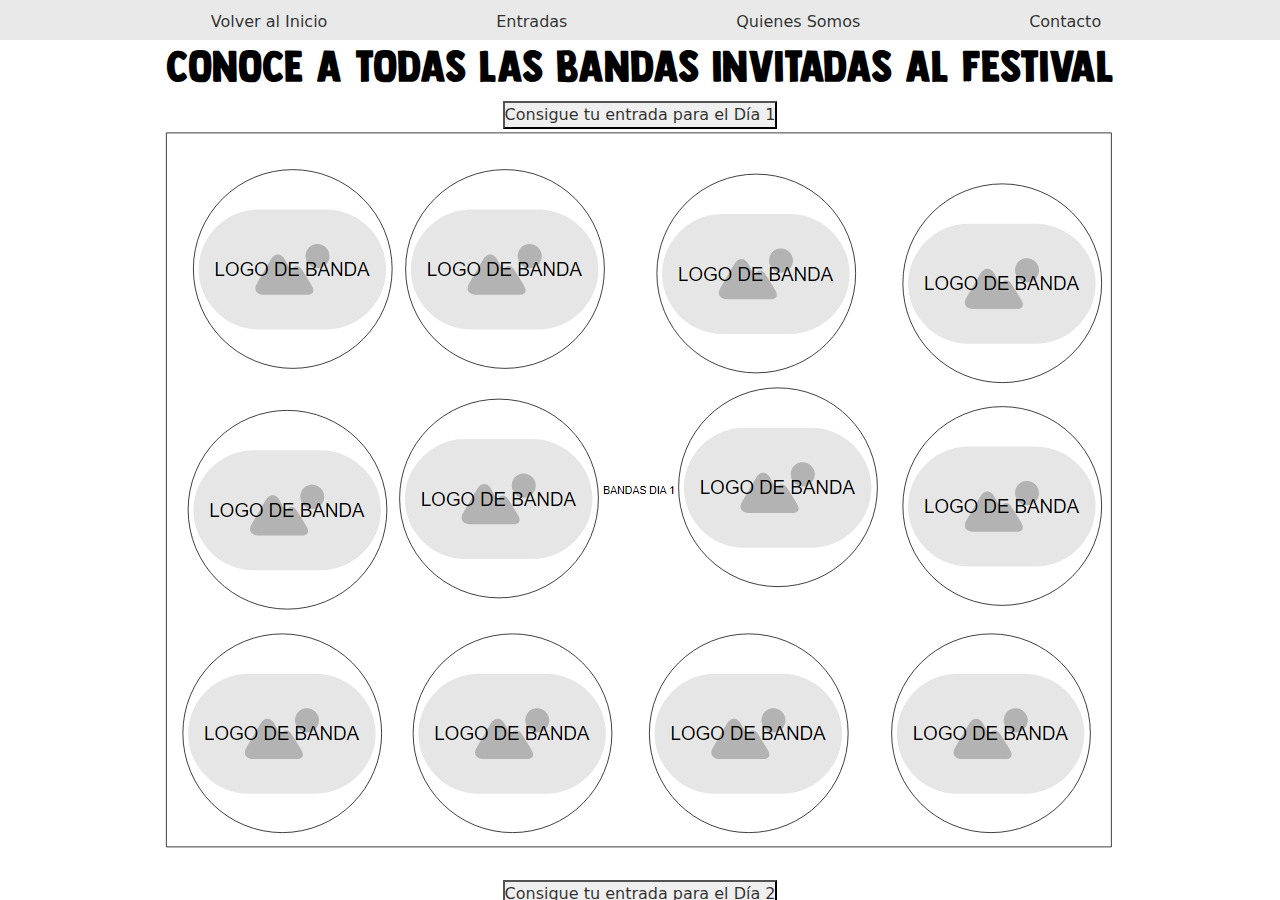
==== bandas_invitadas.html @ 7373e052 "Fase inicial del repositorio" ====
<!DOCTYPE html>
<html lang="en">
<head>
    <meta charset="UTF-8">
    <meta name="viewport" content="width=device-width, initial-scale=1.0">
    <title>Bandas Invitadas</title>

    <link href="https://unpkg.com/boxicons@2.1.4/css/boxicons.min.css" rel="stylesheet">
    <link rel="stylesheet" href="./css/bootstrap.css">
    <link rel="stylesheet" href="./css/style.css">
</head>
<body>
    <!-- BARRA DE NAVEGACION -->
    <nav class="nvbarra">
        <input type="checkbox" id="checkbox-menu">
        <label class="menu" for="checkbox-menu"><i class="bx bx-menu"></i></label>
        <ul>
            <li class="nav-item">
                <a href="./index.html">Volver al Inicio</a>
            </li>
            <li class="nav-item">
                <a href="./entradas.html">Entradas</a>
            </li>
            <li class="nav-item">
                <a href="./nosotros.html">Quienes Somos</a>
            </li>
            <li class="nav-item">
                 <a href="./contacto.html">Contacto</a>
            </li>
        </ul>
    </nav>
    
    <!-- SECCION BANDAS -->
    <main class="container-fluid">
        <div class="row">
            <div class="col" id="titulo-bandas"><h1>CONOCE A TODAS LAS BANDAS INVITADAS AL FESTIVAL</h1></div>
        </div>
        
        <section class="row">
            <div class="col">
                <button class="mx-auto d-block">
                    <a href="./entradas.html">Consigue tu entrada para el Día 1</a>
                </button>
                <img src="./media/Bandas Dia1.png" alt="Imagen Bandas Día 1" class="mx-auto d-block img-fluid">
            </div>
        </section>
            <section class="row">
            <div class="dia2 col">
                <button class="mx-auto d-block">
                    <a href="./entradas.html">Consigue tu entrada para el Día 2</a>
                </button>
                <img src="./media/Bandas Dia2.png" alt="Imagen Bandas Día 2" class="mx-auto d-block img-fluid">
            </div>
        </section>

        <!-- FOOTER -->
        <footer class="pie row">
            <div class="logo col col-md-3 col-lg-2 col-sm-4">
                <img src="./media/Lolla Logo2.png" alt="LOGO" width="90%">
                <p>© 2023 Nombre Festival Musical.  All rights reserved.</p>
            </div>
            <div class="col col-lg-3 col-md-3 col-sm">
                <h4>SOBRE EL FESTIVAL</h4>
                <ul>
                    <li>
                        <a href="./entradas.html">Entradas</a>
                    </li>
                    <li>
                        <a href="./bandas-invitadas.html">Bandas Invitadas</a>
                    </li>
                </ul>
            </div>
            <div class="col">
                <h4>AYUDA</h4>
                <ul>
                    <li>
                        <a href="./quienes-somos.html">Quienes Somos</a>
                    </li>
                    <li>
                        <a href="./contacto.html">Contacto</a>
                    </li>
                </ul>
            </div>
    </footer>
    </main>
</body>
</html>
---- css/style.css ----
*{
    margin: 0;
    padding: 0;
    box-sizing: border-box;
    overflow: auto;
    
}

body{
    width: 100%;
    max-height: 100vh;
    display: flex;
    flex-direction: column;
    justify-content: center;
    align-items: center;
    background-image: url(../media/fondo\ blanco.jpg);
}

@font-face {
    font-family: 'DK Longreach';
    src: url(../fonts/DK\ Longreach.otf);
}

/* SEPARACIÓN GRIDS */
.cabecera, .bandas, .sponsors, .mapas, .pie, .nosotros{
    border: 1px solid grey;
    margin-bottom: 10px;
}

/* Inicio Barra Navegación */
.nvbarra{ 
    position: sticky;
    padding: 10px;
    width: 100%;
    background-color: rgba(151, 151, 151, 0.212);
}

.nvbarra ul{
    display: flex;
    justify-content: space-evenly;
}

a{
    text-decoration: none;
    color: rgba(22, 22, 22, 0.89);
}

/* checkbox-menu */
#checkbox-menu, label.menu{
    display: none;
}

label.menu{
    font-size: 20.8px;
    color: rgb(0, 0, 0);
    cursor: pointer;
}
/* Fin Barra de Navegación */

/* FUENTES Y COLORES DE TEXTO */
h1{
    font-size: 5.6em;
    color: black;
    font-family: 'DK Longreach';
    justify-content: left;
}
#titulo-bandas{
    font-size: 0.5em;
    text-align: center;
}
.cabecera p, .bandas p, .mapas p, .sponsors p{
    font-weight: bolder;
    color: black;
}

/* PAGINA INDEX */

/* HEADER */
.cabecera{
    background-image: url(../media/concert2.jpg);
    background-position: center;
    background-repeat: no-repeat;
    background-size: cover;
    height: 450px;
    padding: 40px;
}

/* BANDAS */
.bandas p{
    display: flex;
    justify-content: center;
}
.bandas img{
    display: flex;
    width: 100%;
    aspect-ratio: 4/2;
    object-fit: contain;
    margin: auto;
}

/* SPONSORS */

.sponsors img{
    display: flex;
    width: 60%;
    aspect-ratio: 3/2;
    object-fit: contain;
    justify-content: center;
    margin: auto;
}

/* MAPAS */

.mapas .row .col p, .sponsors p{
    display: flex;
    justify-content: center;
}

/* FOOTER */
footer{
    background-color: aliceblue;
}
.pie img{
    width: 30%;
}



/* FORM CONTACTO */

.form-container{
    width: 100%;
    padding: 20px 30px;
    display: flex;
    flex-direction: column;
    align-items: center;
}

.form-contacto{
    width: 500px;
    max-width: 550px;
    border-radius: 8px;
    border: 1.2px solid #333;
    box-shadow: 5px 5px 10px rgba(117, 116, 116, 0.545);
}
.form-box{
    padding: 15px;
    display: flex;
    align-items: center;
    justify-content: space-between;
    background-color: #f7f4f4;
}
.form-box input, .form-box textarea{
    width: 70%;
    height: 25px;
    padding: 3px 5px;
    font-size: 16px;
    border-radius: 6px;
    border: 1px solid #ccc;
    outline: none;
}
.form-box textarea{
    height: 150px;
    min-height: 150px;
    max-height: 300px;
    resize: vertical;
}
.boton-enviar, .boton-cancelar{
    width: 12rem;
    border: 1px solid #333;
    border-radius: 8px;
    background-color: rgb(53, 202, 53);
}
.boton-cancelar{
    background-color: rgb(218, 120, 81);
}

/* PSEUDOCLASES FORM */

.form-box input:not(:focus), .form-box textarea:not(:focus){
    background-color: #e9e8e8;
}

.form-box button:hover{
    background-color: #d8d8d8;
}

.row .dia2{
    margin-top: 30px;
}

/* MEDIA QUERY */
@media screen and (max-width: 576px){
    /* INICIO MENU HAMBURGUESA */
    .nvbarra ul{
        display: none;
        flex-direction: column;
        align-content: space-between;
        position: absolute;
        background-color: rgba(122, 122, 122, 0.993);
    }
    .nvbarra ul .nav-item{
        border: 0.03rem solid black;
        background-color: rgba(240, 240, 240, 0.726);
    }
    label.menu{
        display: block;
        margin-left: 10px;
    }
    #checkbox-menu:checked ~ ul{
        display: block;
    }
    /* FIN MENU HAMBURGUESA */

    h1{
        font-size: 3.2em;
        color: black;
        font-family: 'DK Longreach';
        justify-content: left;
    }
    .cabecera p, .bandas p, .mapas p, .sponsors p{
        font-weight: bolder;
        color: black;
    }


     /* COLUMNAS EN MOBILE */
   .bandas, .bandas2, .mapas{
        display: flex;
        flex-wrap: wrap;
        flex-direction: column;
        justify-content: center;
    }  

    /* SPONSORS */
    .bandas img{
        width: 60%;
    }
}
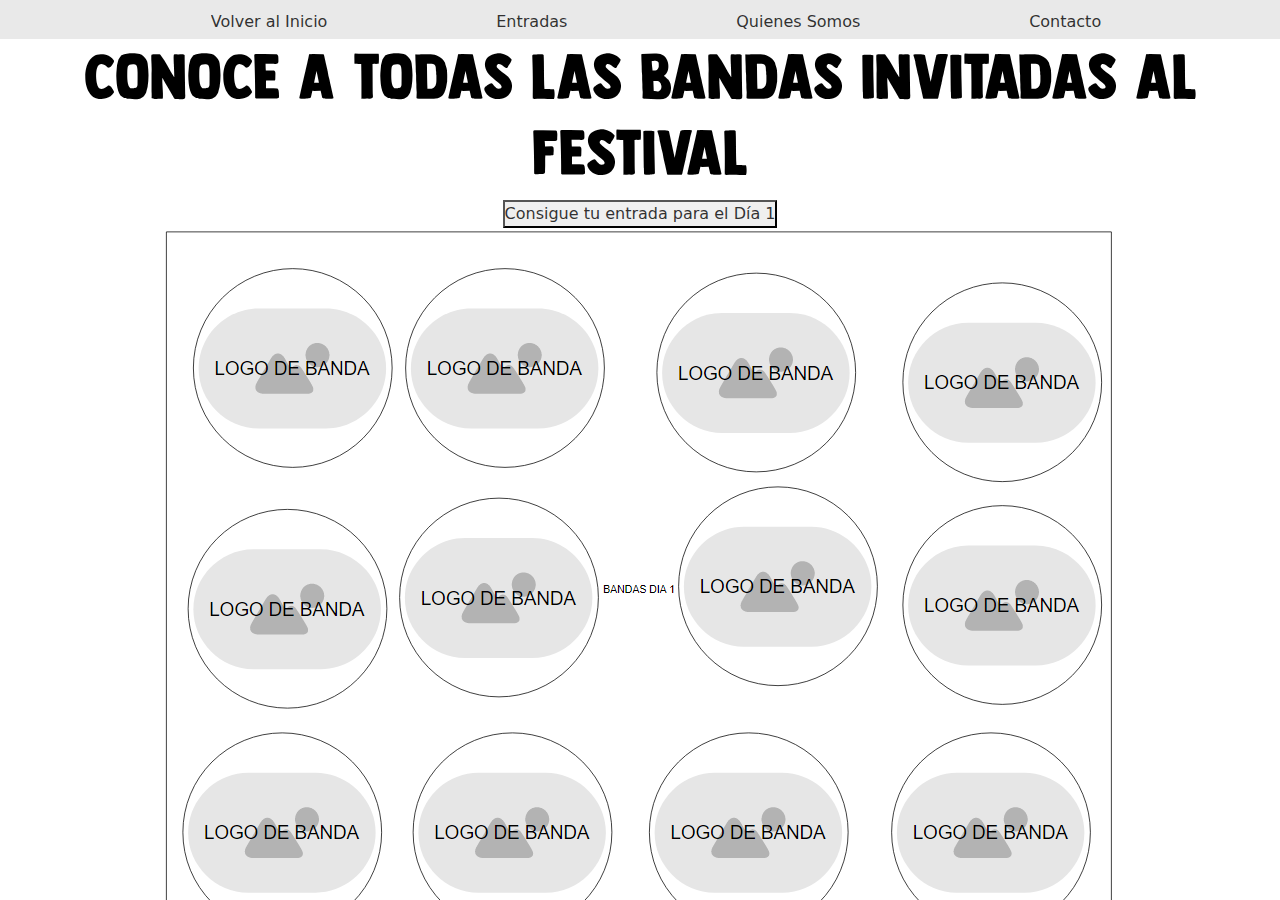
==== commit 4e8d6322: "Se arreglan los links del footer" ====
--- a/bandas_invitadas.html
+++ b/bandas_invitadas.html
@@ -66,7 +66,7 @@
                         <a href="./entradas.html">Entradas</a>
                     </li>
                     <li>
-                        <a href="./bandas-invitadas.html">Bandas Invitadas</a>
+                        <a href="./bandas_invitadas.html">Bandas Invitadas</a>
                     </li>
                 </ul>
             </div>
@@ -74,7 +74,7 @@
                 <h4>AYUDA</h4>
                 <ul>
                     <li>
-                        <a href="./quienes-somos.html">Quienes Somos</a>
+                        <a href="./nosotros.html">Quienes Somos</a>
                     </li>
                     <li>
                         <a href="./contacto.html">Contacto</a>
--- a/css/style.css
+++ b/css/style.css
@@ -22,7 +22,7 @@
 }
 
 /* SEPARACIÓN GRIDS */
-.cabecera, .bandas, .sponsors, .mapas, .pie, .nosotros{
+.cabecera, .bandas, .sponsors, .mapas, .pie, .nosotros, .entradas1{
     border: 1px solid grey;
     margin-bottom: 10px;
 }
@@ -59,10 +59,10 @@
 
 /* FUENTES Y COLORES DE TEXTO */
 h1{
-    font-size: 5.6em;
+    font-size: 5vw;
     color: black;
     font-family: 'DK Longreach';
-    justify-content: left;
+    justify-content: center;
 }
 #titulo-bandas{
     font-size: 0.5em;
@@ -80,9 +80,12 @@
     background-image: url(../media/concert2.jpg);
     background-position: center;
     background-repeat: no-repeat;
-    background-size: cover;
-    height: 450px;
+    height: 300px;
     padding: 40px;
+}
+
+.cabecera h1{
+    font-size: 4.3em;
 }
 
 /* BANDAS */
@@ -129,7 +132,6 @@
 /* FORM CONTACTO */
 
 .form-container{
-    width: 100%;
     padding: 20px 30px;
     display: flex;
     flex-direction: column;
@@ -137,8 +139,8 @@
 }
 
 .form-contacto{
-    width: 500px;
-    max-width: 550px;
+    width: 50vw;
+    /* max-width: 550px; */
     border-radius: 8px;
     border: 1.2px solid #333;
     box-shadow: 5px 5px 10px rgba(117, 116, 116, 0.545);
@@ -189,6 +191,16 @@
     margin-top: 30px;
 }
 
+/* PAGINA ENTRADAS */
+.entradas h1{
+    font-size: 50px;
+}
+
+.entradas2{
+    align-items: center;
+    padding: 1em;
+}
+
 /* MEDIA QUERY */
 @media screen and (max-width: 576px){
     /* INICIO MENU HAMBURGUESA */
@@ -196,7 +208,7 @@
         display: none;
         flex-direction: column;
         align-content: space-between;
-        position: absolute;
+        position: fixed;
         background-color: rgba(122, 122, 122, 0.993);
     }
     .nvbarra ul .nav-item{
@@ -211,13 +223,7 @@
         display: block;
     }
     /* FIN MENU HAMBURGUESA */
-
-    h1{
-        font-size: 3.2em;
-        color: black;
-        font-family: 'DK Longreach';
-        justify-content: left;
-    }
+ 
     .cabecera p, .bandas p, .mapas p, .sponsors p{
         font-weight: bolder;
         color: black;
@@ -225,7 +231,7 @@
 
 
      /* COLUMNAS EN MOBILE */
-   .bandas, .bandas2, .mapas{
+   .bandas, .bandas2, .mapas, .entradas{
         display: flex;
         flex-wrap: wrap;
         flex-direction: column;
@@ -236,4 +242,9 @@
     .bandas img{
         width: 60%;
     }
+
+    /* ENTRADAS */
+    .entradas{
+        text-align: center;
+    }
 }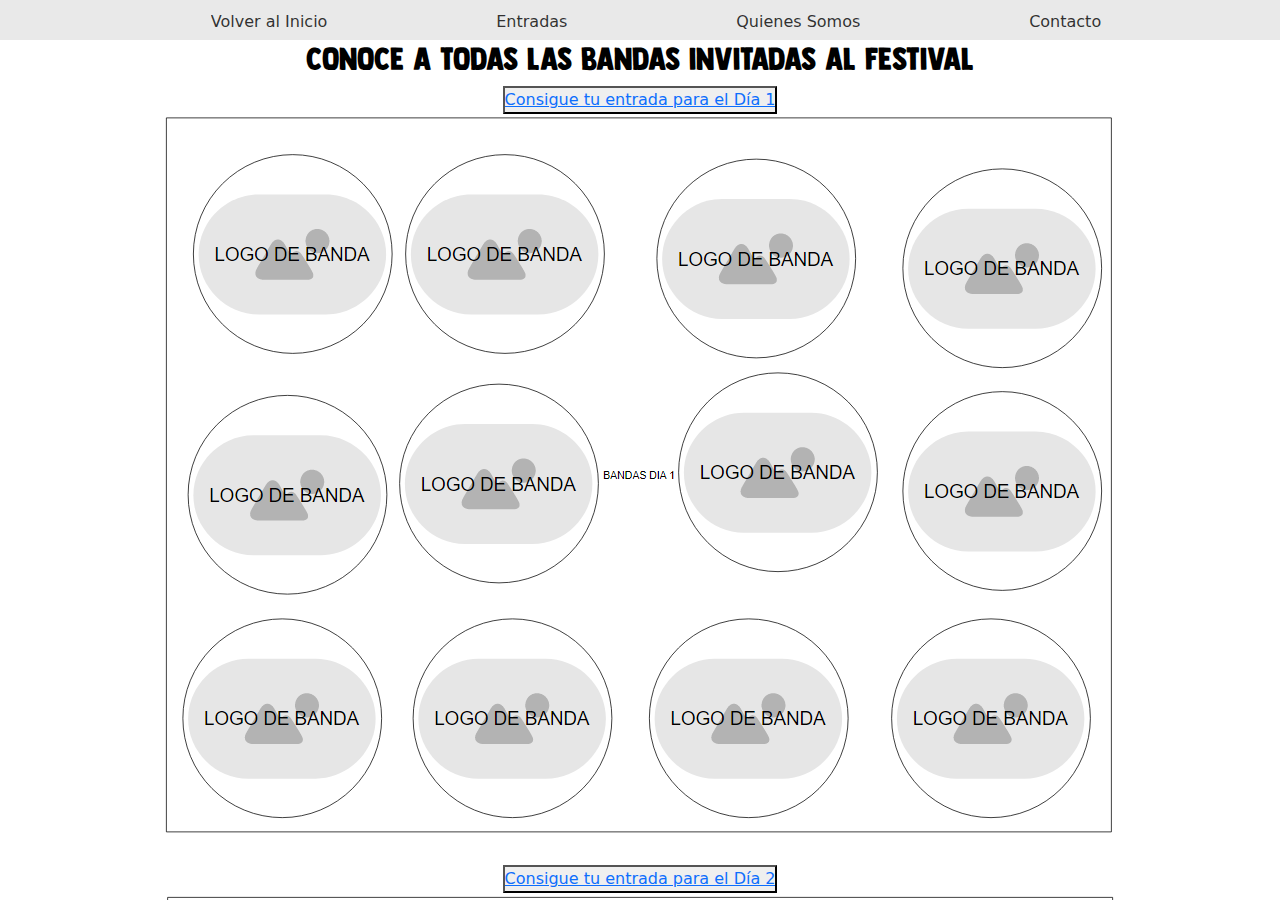
==== commit ee626a4f: "Se añaden variables de tamaño para los width, max-height y h1. ///  Se añaden etiquetas <meta> con d" ====
--- a/bandas_invitadas.html
+++ b/bandas_invitadas.html
@@ -3,6 +3,8 @@
 <head>
     <meta charset="UTF-8">
     <meta name="viewport" content="width=device-width, initial-scale=1.0">
+    <meta name="description" content="Descubre que bandas estarán en el Festival este año.">
+    
     <title>Bandas Invitadas</title>
 
     <link href="https://unpkg.com/boxicons@2.1.4/css/boxicons.min.css" rel="stylesheet">
--- a/css/style.css
+++ b/css/style.css
@@ -1,250 +1,242 @@
-*{
-    margin: 0;
-    padding: 0;
-    box-sizing: border-box;
-    overflow: auto;
-    
-}
-
-body{
-    width: 100%;
-    max-height: 100vh;
-    display: flex;
+@charset "UTF-8";
+* {
+  margin: 0;
+  padding: 0;
+  box-sizing: border-box;
+  overflow: auto;
+}
+
+@font-face {
+  font-family: "DK Longreach";
+  src: url(../fonts/DK\ Longreach.otf);
+}
+/* FUENTES Y COLORES DE TEXTO */
+h1 {
+  font-size: 4em;
+  color: black;
+  font-family: "DK Longreach";
+  justify-content: center;
+}
+
+#titulo-bandas {
+  font-size: 0.5em;
+  text-align: center;
+}
+
+.cabecera p, .bandas p, .mapas p, .sponsors p {
+  font-weight: bolder;
+  color: black;
+}
+
+body {
+  width: 100%;
+  max-height: 100vh;
+  display: flex;
+  flex-direction: column;
+  justify-content: center;
+  align-items: center;
+  background-image: url(../media/fondo\ blanco.jpg);
+}
+
+/* SEPARACIÓN GRIDS */
+.cabecera, .bandas, .sponsors, .mapas, .pie, .nosotros, .entradas1 {
+  border: 1px solid grey;
+  margin-bottom: 10px;
+}
+
+/* Inicio Barra Navegación */
+.nvbarra {
+  position: sticky;
+  padding: 10px;
+  width: 100%;
+  background-color: rgba(151, 151, 151, 0.212);
+}
+
+.nvbarra ul {
+  display: flex;
+  justify-content: space-evenly;
+}
+.nvbarra a {
+  text-decoration: none;
+  color: rgba(22, 22, 22, 0.89);
+}
+
+/* checkbox-menu */
+#checkbox-menu, label.menu {
+  display: none;
+}
+
+label.menu {
+  font-size: 20.8px;
+  color: rgb(0, 0, 0);
+  cursor: pointer;
+}
+
+/* Fin Barra de Navegación */
+/* PAGINA INDEX */
+/* HEADER */
+.cabecera {
+  background-image: url(../media/concert2.jpg);
+  background-position: center;
+  background-repeat: no-repeat;
+  height: 300px;
+  padding: 40px;
+}
+
+/* BANDAS */
+.bandas p {
+  display: flex;
+  justify-content: center;
+}
+.bandas img {
+  display: flex;
+  width: 100%;
+  aspect-ratio: 4/2;
+  object-fit: contain;
+  margin: auto;
+}
+
+/* SPONSORS */
+.sponsors img {
+  display: flex;
+  width: 60%;
+  aspect-ratio: 3/2;
+  object-fit: contain;
+  justify-content: center;
+  margin: auto;
+}
+.sponsors p {
+  display: flex;
+  justify-content: center;
+}
+
+/* MAPAS */
+.mapas div p {
+  display: flex;
+  justify-content: center;
+}
+
+/* FOOTER */
+footer {
+  background-color: aliceblue;
+}
+
+.pie img {
+  width: 30%;
+}
+
+/* Pagina Contacto */
+/* FORM CONTACTO */
+.form-container {
+  padding: 20px 30px;
+  display: flex;
+  flex-direction: column;
+  align-items: center;
+}
+
+.form-contacto {
+  width: 50vw;
+  border-radius: 8px;
+  border: 1.2px solid #333;
+  box-shadow: 5px 5px 10px rgba(117, 116, 116, 0.545);
+}
+
+.form-box {
+  padding: 15px;
+  display: flex;
+  text-align: center;
+  justify-content: space-between;
+  background-color: #f7f4f4;
+}
+
+.form-box input, .form-box textarea {
+  width: 70%;
+  height: 25px;
+  padding: 3px 5px;
+  font-size: 16px;
+  border-radius: 6px;
+  border: 1px solid #ccc;
+  outline: none;
+}
+
+.form-box textarea {
+  height: 150px;
+  min-height: 150px;
+  max-height: 300px;
+  resize: vertical;
+}
+
+.boton-enviar, .boton-cancelar {
+  width: 12rem;
+  border: 1px solid #333;
+  border-radius: 8px;
+  background-color: rgb(53, 202, 53);
+}
+
+.boton-cancelar {
+  background-color: rgb(218, 120, 81);
+}
+
+/* PSEUDOCLASES FORM */
+.form-box input:not(:focus), .form-box textarea:not(:focus) {
+  background-color: #e9e8e8;
+}
+
+.form-box button:hover {
+  background-color: #d8d8d8;
+}
+
+.row .dia2 {
+  margin-top: 30px;
+}
+
+/* PAGINA ENTRADAS */
+.entradas h1 {
+  font-size: 4em;
+}
+
+.entradas2 {
+  align-items: center;
+  padding: 1em;
+}
+
+/* MEDIA QUERY */
+@media screen and (max-width: 576px) {
+  /* INICIO MENU HAMBURGUESA */
+  .nvbarra ul {
+    display: none;
     flex-direction: column;
-    justify-content: center;
-    align-items: center;
-    background-image: url(../media/fondo\ blanco.jpg);
-}
-
-@font-face {
-    font-family: 'DK Longreach';
-    src: url(../fonts/DK\ Longreach.otf);
-}
-
-/* SEPARACIÓN GRIDS */
-.cabecera, .bandas, .sponsors, .mapas, .pie, .nosotros, .entradas1{
-    border: 1px solid grey;
-    margin-bottom: 10px;
-}
-
-/* Inicio Barra Navegación */
-.nvbarra{ 
-    position: sticky;
-    padding: 10px;
-    width: 100%;
-    background-color: rgba(151, 151, 151, 0.212);
-}
-
-.nvbarra ul{
-    display: flex;
-    justify-content: space-evenly;
-}
-
-a{
-    text-decoration: none;
-    color: rgba(22, 22, 22, 0.89);
-}
-
-/* checkbox-menu */
-#checkbox-menu, label.menu{
-    display: none;
-}
-
-label.menu{
-    font-size: 20.8px;
-    color: rgb(0, 0, 0);
-    cursor: pointer;
-}
-/* Fin Barra de Navegación */
-
-/* FUENTES Y COLORES DE TEXTO */
-h1{
-    font-size: 5vw;
-    color: black;
-    font-family: 'DK Longreach';
-    justify-content: center;
-}
-#titulo-bandas{
-    font-size: 0.5em;
-    text-align: center;
-}
-.cabecera p, .bandas p, .mapas p, .sponsors p{
+    align-content: space-between;
+    position: fixed;
+    background-color: rgba(122, 122, 122, 0.993);
+  }
+  .nvbarra ul .nav-item {
+    border: 0.03rem solid black;
+    background-color: rgba(240, 240, 240, 0.726);
+  }
+  label.menu {
+    display: block;
+    margin-left: 10px;
+  }
+  #checkbox-menu:checked ~ ul {
+    display: block;
+  }
+  /* FIN MENU HAMBURGUESA */
+  .cabecera p, .bandas p, .mapas p, .sponsors p {
     font-weight: bolder;
     color: black;
-}
-
-/* PAGINA INDEX */
-
-/* HEADER */
-.cabecera{
-    background-image: url(../media/concert2.jpg);
-    background-position: center;
-    background-repeat: no-repeat;
-    height: 300px;
-    padding: 40px;
-}
-
-.cabecera h1{
-    font-size: 4.3em;
-}
-
-/* BANDAS */
-.bandas p{
+  }
+  /* COLUMNAS EN MOBILE */
+  .bandas, .bandas2, .mapas, .entradas {
     display: flex;
-    justify-content: center;
-}
-.bandas img{
-    display: flex;
-    width: 100%;
-    aspect-ratio: 4/2;
-    object-fit: contain;
-    margin: auto;
-}
-
-/* SPONSORS */
-
-.sponsors img{
-    display: flex;
+    flex-wrap: wrap;
+    flex-direction: column;
+    text-align: center;
+  }
+  /* SPONSORS */
+  .bandas img {
     width: 60%;
-    aspect-ratio: 3/2;
-    object-fit: contain;
-    justify-content: center;
-    margin: auto;
-}
-
-/* MAPAS */
-
-.mapas .row .col p, .sponsors p{
-    display: flex;
-    justify-content: center;
-}
-
-/* FOOTER */
-footer{
-    background-color: aliceblue;
-}
-.pie img{
-    width: 30%;
-}
-
-
-
-/* FORM CONTACTO */
-
-.form-container{
-    padding: 20px 30px;
-    display: flex;
-    flex-direction: column;
-    align-items: center;
-}
-
-.form-contacto{
-    width: 50vw;
-    /* max-width: 550px; */
-    border-radius: 8px;
-    border: 1.2px solid #333;
-    box-shadow: 5px 5px 10px rgba(117, 116, 116, 0.545);
-}
-.form-box{
-    padding: 15px;
-    display: flex;
-    align-items: center;
-    justify-content: space-between;
-    background-color: #f7f4f4;
-}
-.form-box input, .form-box textarea{
-    width: 70%;
-    height: 25px;
-    padding: 3px 5px;
-    font-size: 16px;
-    border-radius: 6px;
-    border: 1px solid #ccc;
-    outline: none;
-}
-.form-box textarea{
-    height: 150px;
-    min-height: 150px;
-    max-height: 300px;
-    resize: vertical;
-}
-.boton-enviar, .boton-cancelar{
-    width: 12rem;
-    border: 1px solid #333;
-    border-radius: 8px;
-    background-color: rgb(53, 202, 53);
-}
-.boton-cancelar{
-    background-color: rgb(218, 120, 81);
-}
-
-/* PSEUDOCLASES FORM */
-
-.form-box input:not(:focus), .form-box textarea:not(:focus){
-    background-color: #e9e8e8;
-}
-
-.form-box button:hover{
-    background-color: #d8d8d8;
-}
-
-.row .dia2{
-    margin-top: 30px;
-}
-
-/* PAGINA ENTRADAS */
-.entradas h1{
-    font-size: 50px;
-}
-
-.entradas2{
-    align-items: center;
-    padding: 1em;
-}
-
-/* MEDIA QUERY */
-@media screen and (max-width: 576px){
-    /* INICIO MENU HAMBURGUESA */
-    .nvbarra ul{
-        display: none;
-        flex-direction: column;
-        align-content: space-between;
-        position: fixed;
-        background-color: rgba(122, 122, 122, 0.993);
-    }
-    .nvbarra ul .nav-item{
-        border: 0.03rem solid black;
-        background-color: rgba(240, 240, 240, 0.726);
-    }
-    label.menu{
-        display: block;
-        margin-left: 10px;
-    }
-    #checkbox-menu:checked ~ ul{
-        display: block;
-    }
-    /* FIN MENU HAMBURGUESA */
- 
-    .cabecera p, .bandas p, .mapas p, .sponsors p{
-        font-weight: bolder;
-        color: black;
-    }
-
-
-     /* COLUMNAS EN MOBILE */
-   .bandas, .bandas2, .mapas, .entradas{
-        display: flex;
-        flex-wrap: wrap;
-        flex-direction: column;
-        justify-content: center;
-    }  
-
-    /* SPONSORS */
-    .bandas img{
-        width: 60%;
-    }
-
-    /* ENTRADAS */
-    .entradas{
-        text-align: center;
-    }
-}+  }
+}
+
+/*# sourceMappingURL=style.css.map */
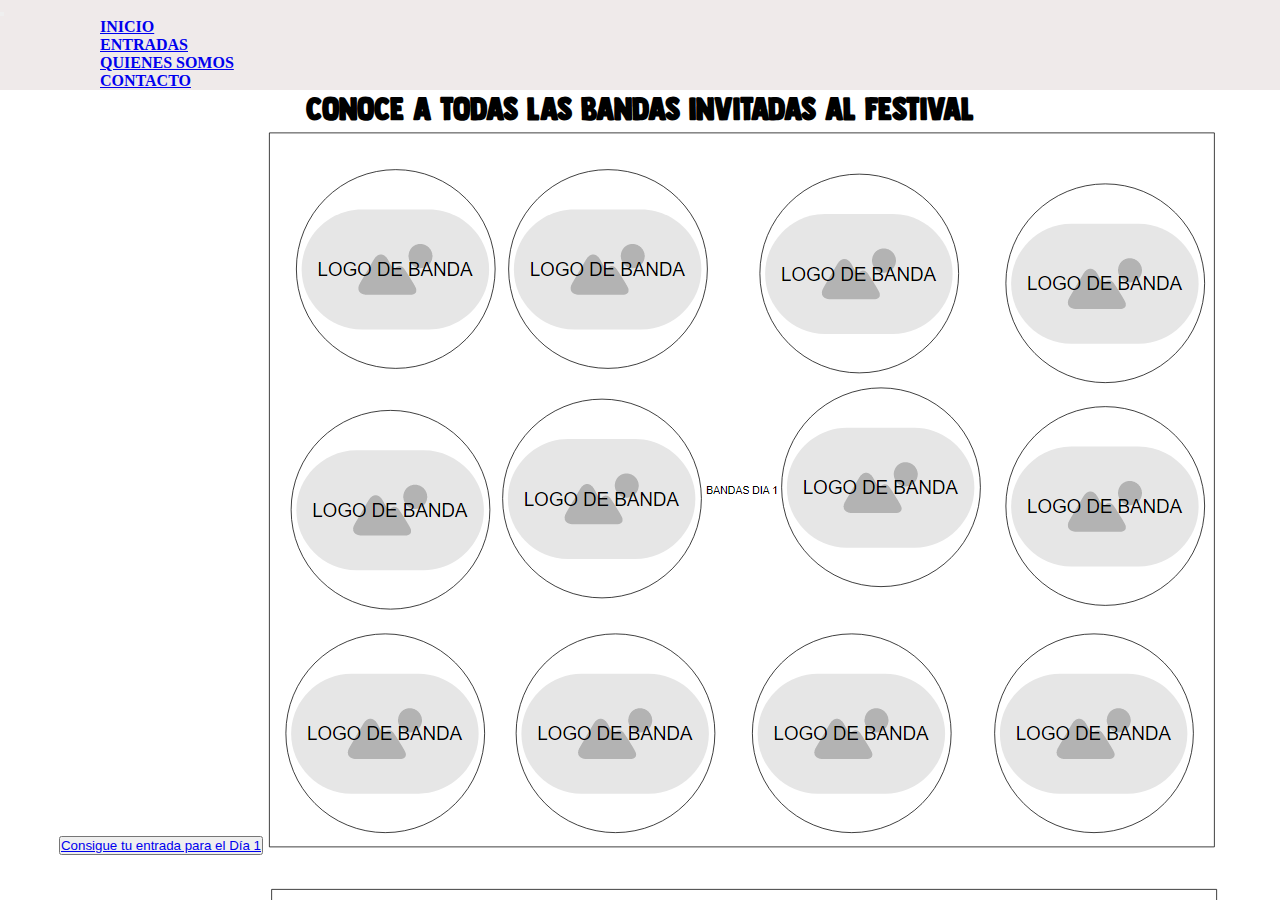
==== commit a017d6e3: "Se cambió el Navbar de todas las paginas, modificando un template de Bootstrap. Para así tener un me" ====
--- a/bandas_invitadas.html
+++ b/bandas_invitadas.html
@@ -8,29 +8,34 @@
     <title>Bandas Invitadas</title>
 
     <link href="https://unpkg.com/boxicons@2.1.4/css/boxicons.min.css" rel="stylesheet">
-    <link rel="stylesheet" href="./css/bootstrap.css">
+    <link href="https://cdn.jsdelivr.net/npm/bootstrap@5.3.1/dist/css/bootstrap.min.css" rel="stylesheet" integrity="sha384-4bw+/aepP/YC94hEpVNVgiZdgIC5+VKNBQNGCHeKRQN+PtmoHDEXuppvnDJzQIu9" crossorigin="anonymous">
     <link rel="stylesheet" href="./css/style.css">
 </head>
 <body>
     <!-- BARRA DE NAVEGACION -->
-    <nav class="nvbarra">
-        <input type="checkbox" id="checkbox-menu">
-        <label class="menu" for="checkbox-menu"><i class="bx bx-menu"></i></label>
-        <ul>
-            <li class="nav-item">
-                <a href="./index.html">Volver al Inicio</a>
-            </li>
-            <li class="nav-item">
-                <a href="./entradas.html">Entradas</a>
-            </li>
-            <li class="nav-item">
-                <a href="./nosotros.html">Quienes Somos</a>
-            </li>
-            <li class="nav-item">
-                 <a href="./contacto.html">Contacto</a>
-            </li>
-        </ul>
-    </nav>
+    <nav class="navbar navbar-expand-lg bg-body-tertiary">
+        <div class="container-fluid">
+          <button class="navbar-toggler" type="button" data-bs-toggle="collapse" data-bs-target="#navbarNav" aria-controls="navbarNav" aria-expanded="false" aria-label="Toggle navigation">
+            <span class="navbar-toggler-icon"></span>
+          </button>
+          <div class="collapse navbar-collapse" id="navbarNav">
+            <ul class="navbar-nav mx-auto">
+              <li class="nav-item">
+                <a class="nav-link" href="./index.html">INICIO</a>
+              </li>
+              <li class="nav-item">
+                <a class="nav-link" href="./entradas.html">ENTRADAS</a>
+              </li>
+              <li class="nav-item">
+                <a class="nav-link" href="./nosotros.html">QUIENES SOMOS</a>
+              </li>
+              <li class="nav-item">
+                <a class="nav-link" href="./contacto.html">CONTACTO</a>
+              </li>
+            </ul>
+          </div>
+        </div>
+      </nav>
     
     <!-- SECCION BANDAS -->
     <main class="container-fluid">
@@ -85,5 +90,8 @@
             </div>
     </footer>
     </main>
+
+    <script src="https://cdn.jsdelivr.net/npm/@popperjs/core@2.11.8/dist/umd/popper.min.js" integrity="sha384-I7E8VVD/ismYTF4hNIPjVp/Zjvgyol6VFvRkX/vR+Vc4jQkC+hVqc2pM8ODewa9r" crossorigin="anonymous"></script>
+    <script src="https://cdn.jsdelivr.net/npm/bootstrap@5.3.1/dist/js/bootstrap.min.js" integrity="sha384-Rx+T1VzGupg4BHQYs2gCW9It+akI2MM/mndMCy36UVfodzcJcF0GGLxZIzObiEfa" crossorigin="anonymous"></script>
 </body>
 </html>--- a/css/style.css
+++ b/css/style.css
@@ -15,7 +15,6 @@
   font-size: 4em;
   color: black;
   font-family: "DK Longreach";
-  justify-content: center;
 }
 
 #titulo-bandas {
@@ -23,9 +22,28 @@
   text-align: center;
 }
 
-.cabecera p, .bandas p, .mapas p, .sponsors p {
+.cabecera h1 {
+  font-size: 4em;
+  color: white;
+  font-family: "DK Longreach";
+}
+.cabecera p {
   font-weight: bolder;
-  color: black;
+  color: white;
+}
+
+h2, h3 {
+  font-size: 5vw;
+  display: flex;
+  justify-content: center;
+  font-weight: bolder;
+  overflow: hidden;
+  color: black;
+  font-family: "DK Longreach";
+}
+
+h3 {
+  font-size: 3em;
 }
 
 body {
@@ -40,102 +58,97 @@
 
 /* SEPARACIÓN GRIDS */
 .cabecera, .bandas, .sponsors, .mapas, .pie, .nosotros, .entradas1 {
-  border: 1px solid grey;
-  margin-bottom: 10px;
+  margin-bottom: 30px;
 }
 
 /* Inicio Barra Navegación */
-.nvbarra {
+.navbar {
   position: sticky;
-  padding: 10px;
   width: 100%;
-  background-color: rgba(151, 151, 151, 0.212);
-}
-
-.nvbarra ul {
-  display: flex;
-  justify-content: space-evenly;
-}
-.nvbarra a {
-  text-decoration: none;
-  color: rgba(22, 22, 22, 0.89);
-}
-
-/* checkbox-menu */
-#checkbox-menu, label.menu {
-  display: none;
-}
-
-label.menu {
-  font-size: 20.8px;
-  color: rgb(0, 0, 0);
-  cursor: pointer;
+  background-color: rgba(180, 157, 157, 0.212);
+  overflow: visible;
+}
+
+.nav-item {
+  margin-left: 100px;
+}
+
+.nav-link {
+  font-weight: bold;
 }
 
 /* Fin Barra de Navegación */
 /* PAGINA INDEX */
 /* HEADER */
 .cabecera {
-  background-image: url(../media/concert2.jpg);
-  background-position: center;
-  background-repeat: no-repeat;
-  height: 300px;
+  align-items: center;
+  text-align: center;
+  background-position: bottom;
+  height: 350px;
   padding: 40px;
-}
-
-/* BANDAS */
-.bandas p {
-  display: flex;
-  justify-content: center;
-}
-.bandas img {
-  display: flex;
+  background-image: url(../media/PUBLICO1.jpg);
+}
+
+.carousel-inner img {
   width: 100%;
   aspect-ratio: 4/2;
+}
+.carousel-inner h3 {
+  font-size: 4vw;
+  font-weight: bolder;
+  overflow: hidden;
+  color: white;
+}
+
+/* SPONSORS */
+.sponsors {
+  border: 1px solid grey;
+}
+.sponsors img {
+  display: flex;
+  width: 60%;
+  aspect-ratio: 2/2;
   object-fit: contain;
+  justify-content: center;
   margin: auto;
-}
-
-/* SPONSORS */
-.sponsors img {
-  display: flex;
-  width: 60%;
-  aspect-ratio: 3/2;
-  object-fit: contain;
-  justify-content: center;
-  margin: auto;
-}
-.sponsors p {
-  display: flex;
-  justify-content: center;
+  text-align: center;
 }
 
 /* MAPAS */
-.mapas div p {
+.mapas {
+  text-align: center;
+}
+.mapas div h3 {
+  color: black;
   display: flex;
   justify-content: center;
 }
 
 /* FOOTER */
-footer {
-  background-color: aliceblue;
-}
-
+.pie {
+  border: 1px black solid;
+}
+.pie h4 {
+  overflow: hidden;
+}
 .pie img {
   width: 30%;
+}
+.pie a {
+  text-decoration: none;
+  color: black;
 }
 
 /* Pagina Contacto */
 /* FORM CONTACTO */
 .form-container {
-  padding: 20px 30px;
   display: flex;
   flex-direction: column;
   align-items: center;
 }
 
 .form-contacto {
-  width: 50vw;
+  width: 20em;
   border-radius: 8px;
   border: 1.2px solid #333;
   box-shadow: 5px 5px 10px rgba(117, 116, 116, 0.545);
@@ -170,11 +183,6 @@
   width: 12rem;
   border: 1px solid #333;
   border-radius: 8px;
-  background-color: rgb(53, 202, 53);
-}
-
-.boton-cancelar {
-  background-color: rgb(218, 120, 81);
 }
 
 /* PSEUDOCLASES FORM */
@@ -200,34 +208,26 @@
   padding: 1em;
 }
 
+.detalle_entrada {
+  border: 1px solid grey;
+}
+
+.btn-naranja {
+  background-color: #f88111;
+}
+
+.btn-verde {
+  background-color: #11c34c;
+}
+
+.btn-dorado {
+  background-color: #d3c082;
+}
+
 /* MEDIA QUERY */
 @media screen and (max-width: 576px) {
-  /* INICIO MENU HAMBURGUESA */
-  .nvbarra ul {
-    display: none;
-    flex-direction: column;
-    align-content: space-between;
-    position: fixed;
-    background-color: rgba(122, 122, 122, 0.993);
-  }
-  .nvbarra ul .nav-item {
-    border: 0.03rem solid black;
-    background-color: rgba(240, 240, 240, 0.726);
-  }
-  label.menu {
-    display: block;
-    margin-left: 10px;
-  }
-  #checkbox-menu:checked ~ ul {
-    display: block;
-  }
-  /* FIN MENU HAMBURGUESA */
-  .cabecera p, .bandas p, .mapas p, .sponsors p {
-    font-weight: bolder;
-    color: black;
-  }
   /* COLUMNAS EN MOBILE */
-  .bandas, .bandas2, .mapas, .entradas {
+  .cabecera, .bandas, .bandas2, .mapas, .entradas {
     display: flex;
     flex-wrap: wrap;
     flex-direction: column;
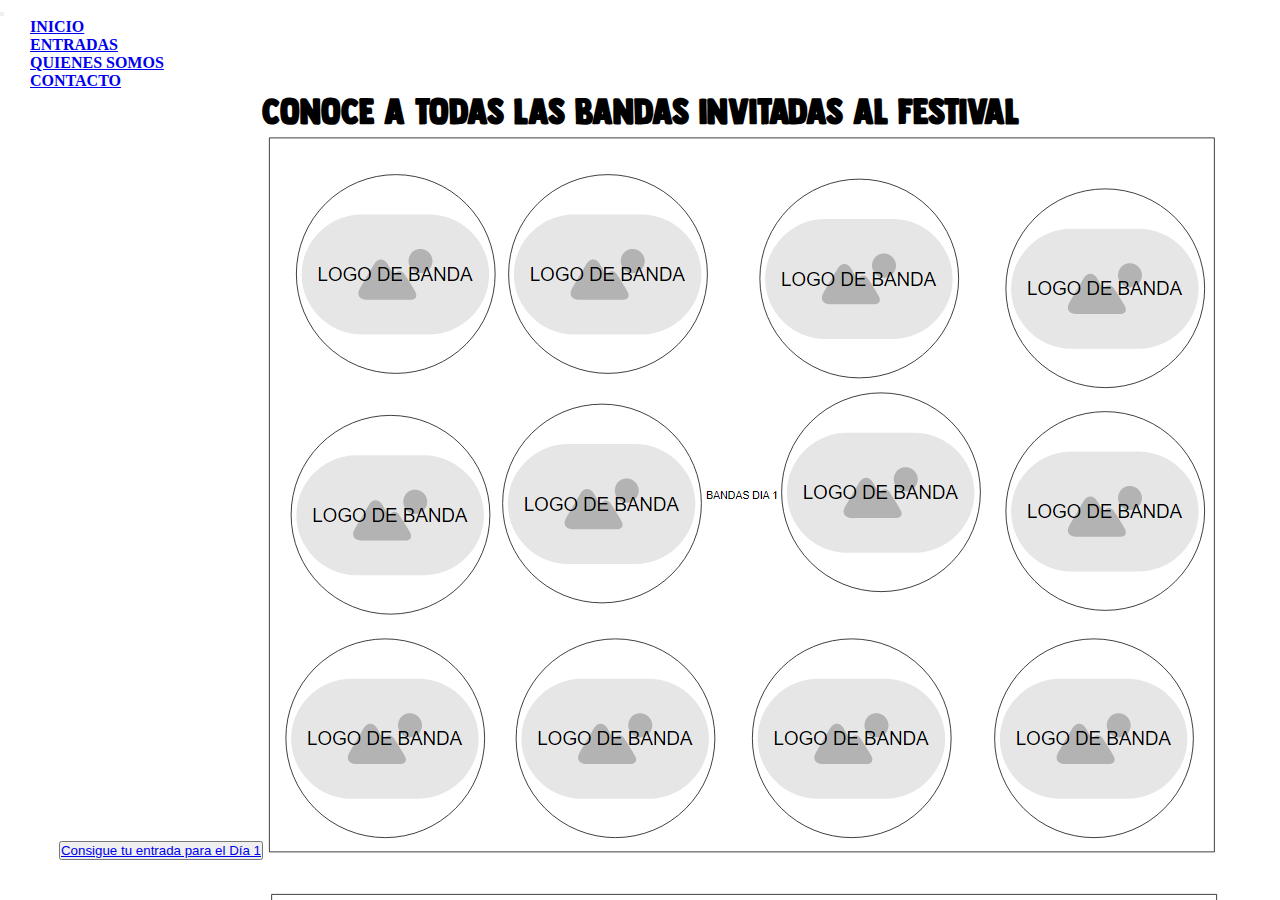
==== commit 69e7fa48: "Se modifica el formulario de la página Contacto" ====
--- a/bandas_invitadas.html
+++ b/bandas_invitadas.html
@@ -14,7 +14,7 @@
 <body>
     <!-- BARRA DE NAVEGACION -->
     <nav class="navbar navbar-expand-lg bg-body-tertiary">
-        <div class="container-fluid">
+        <div class="container-fluid shadow p-3 mb-5 bg-body-tertiary rounded">
           <button class="navbar-toggler" type="button" data-bs-toggle="collapse" data-bs-target="#navbarNav" aria-controls="navbarNav" aria-expanded="false" aria-label="Toggle navigation">
             <span class="navbar-toggler-icon"></span>
           </button>
@@ -64,27 +64,27 @@
         <footer class="pie row">
             <div class="logo col col-md-3 col-lg-2 col-sm-4">
                 <img src="./media/Lolla Logo2.png" alt="LOGO" width="90%">
-                <p>© 2023 Nombre Festival Musical.  All rights reserved.</p>
+                <p>© 2023 Rock' Apallooza.  All rights reserved.</p>
             </div>
             <div class="col col-lg-3 col-md-3 col-sm">
-                <h4>SOBRE EL FESTIVAL</h4>
+                <h4><b>SOBRE EL FESTIVAL</b></h4>
                 <ul>
                     <li>
-                        <a href="./entradas.html">Entradas</a>
+                        <a href="./entradas.html">ENTRADAS</a>
                     </li>
                     <li>
-                        <a href="./bandas_invitadas.html">Bandas Invitadas</a>
+                        <a href="./bandas_invitadas.html">BANDAS INVITADAS</a>
                     </li>
                 </ul>
             </div>
             <div class="col">
-                <h4>AYUDA</h4>
+                <h4><b>AYUDA</b></h4>
                 <ul>
                     <li>
-                        <a href="./nosotros.html">Quienes Somos</a>
+                        <a href="./nosotros.html">QUIENES SOMOS</a>
                     </li>
                     <li>
-                        <a href="./contacto.html">Contacto</a>
+                        <a href="./contacto.html">CONTACTO</a>
                     </li>
                 </ul>
             </div>
--- a/css/style.css
+++ b/css/style.css
@@ -12,7 +12,7 @@
 }
 /* FUENTES Y COLORES DE TEXTO */
 h1 {
-  font-size: 4em;
+  font-size: 4.5em;
   color: black;
   font-family: "DK Longreach";
 }
@@ -23,7 +23,7 @@
 }
 
 .cabecera h1 {
-  font-size: 4em;
+  font-size: 4.5em;
   color: white;
   font-family: "DK Longreach";
 }
@@ -33,7 +33,7 @@
 }
 
 h2, h3 {
-  font-size: 5vw;
+  font-size: 4.5vw;
   display: flex;
   justify-content: center;
   font-weight: bolder;
@@ -63,14 +63,15 @@
 
 /* Inicio Barra Navegación */
 .navbar {
-  position: sticky;
+  background-image: url(../media/fondo\ blanco.jpg);
+  position: static;
   width: 100%;
-  background-color: rgba(180, 157, 157, 0.212);
   overflow: visible;
 }
 
-.nav-item {
-  margin-left: 100px;
+.navbar-nav li {
+  padding-left: 30px;
+  padding-right: 30px;
 }
 
 .nav-link {
@@ -127,6 +128,7 @@
 /* FOOTER */
 .pie {
   border: 1px black solid;
+  height: 15vh;
 }
 .pie h4 {
   overflow: hidden;
@@ -141,48 +143,14 @@
 
 /* Pagina Contacto */
 /* FORM CONTACTO */
-.form-container {
-  display: flex;
-  flex-direction: column;
-  align-items: center;
-}
-
-.form-contacto {
-  width: 20em;
+div.formu {
   border-radius: 8px;
   border: 1.2px solid #333;
   box-shadow: 5px 5px 10px rgba(117, 116, 116, 0.545);
 }
 
-.form-box {
-  padding: 15px;
-  display: flex;
-  text-align: center;
-  justify-content: space-between;
-  background-color: #f7f4f4;
-}
-
-.form-box input, .form-box textarea {
-  width: 70%;
-  height: 25px;
-  padding: 3px 5px;
-  font-size: 16px;
-  border-radius: 6px;
-  border: 1px solid #ccc;
-  outline: none;
-}
-
-.form-box textarea {
-  height: 150px;
-  min-height: 150px;
-  max-height: 300px;
-  resize: vertical;
-}
-
-.boton-enviar, .boton-cancelar {
-  width: 12rem;
-  border: 1px solid #333;
-  border-radius: 8px;
+input.btn-success {
+  width: 95%;
 }
 
 /* PSEUDOCLASES FORM */
@@ -190,17 +158,21 @@
   background-color: #e9e8e8;
 }
 
-.form-box button:hover {
-  background-color: #d8d8d8;
-}
-
 .row .dia2 {
   margin-top: 30px;
 }
 
 /* PAGINA ENTRADAS */
+.entradas {
+  border: 1px solid black;
+}
 .entradas h1 {
-  font-size: 4em;
+  font-size: 4.5em;
+}
+
+.entradasbody {
+  border: 1px solid black;
+  padding: 50px;
 }
 
 .entradas2 {
@@ -210,6 +182,8 @@
 
 .detalle_entrada {
   border: 1px solid grey;
+  border-radius: 5px;
+  margin-bottom: 5px;
 }
 
 .btn-naranja {
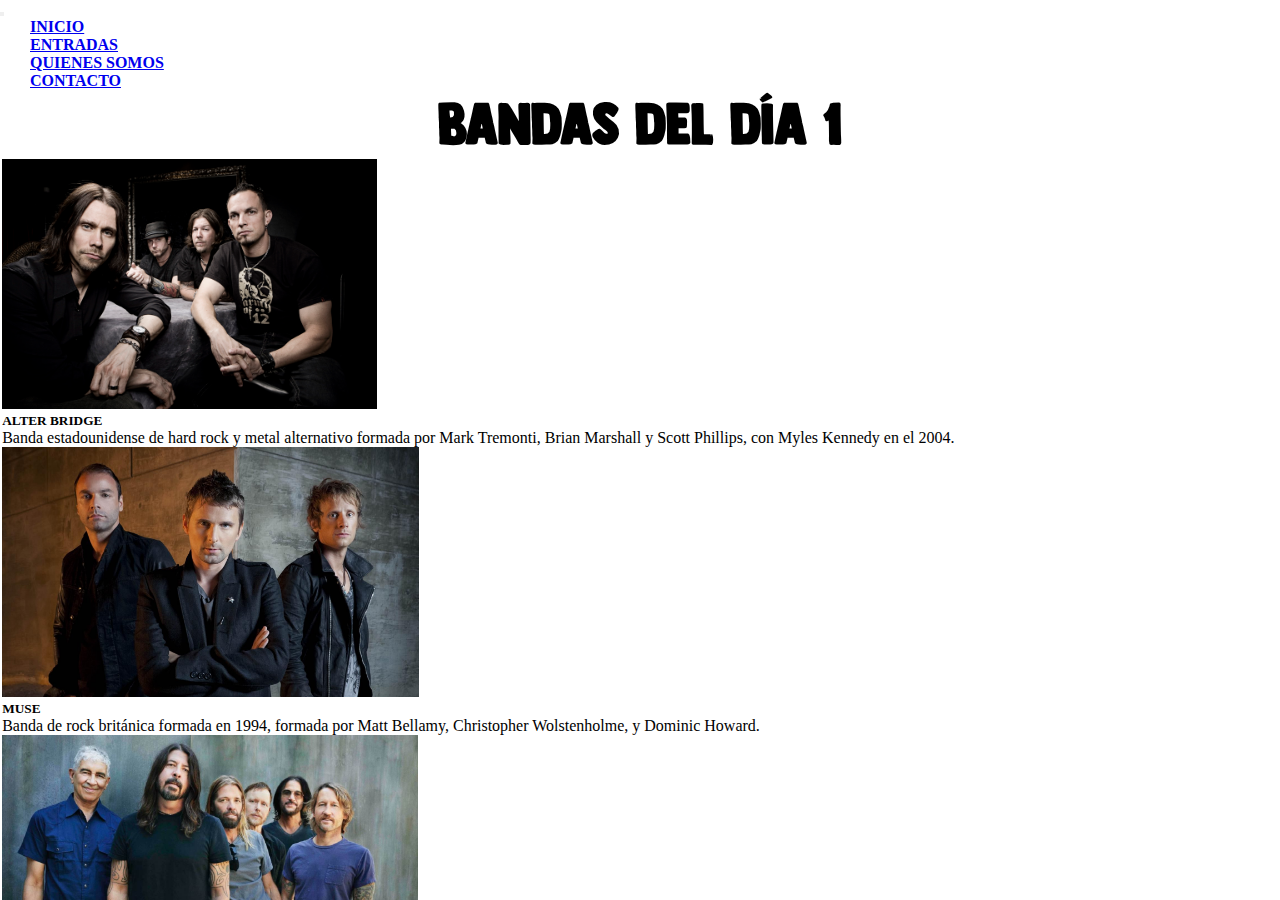
==== commit c781c47b: "Se completa la pagina bandas invitadas, utilizando Cards para hacer un pequeño resumen de las mismas" ====
--- a/bandas_invitadas.html
+++ b/bandas_invitadas.html
@@ -38,28 +38,144 @@
       </nav>
     
     <!-- SECCION BANDAS -->
-    <main class="container-fluid">
-        <div class="row">
-            <div class="col" id="titulo-bandas"><h1>CONOCE A TODAS LAS BANDAS INVITADAS AL FESTIVAL</h1></div>
-        </div>
-        
-        <section class="row">
-            <div class="col">
-                <button class="mx-auto d-block">
-                    <a href="./entradas.html">Consigue tu entrada para el Día 1</a>
-                </button>
-                <img src="./media/Bandas Dia1.png" alt="Imagen Bandas Día 1" class="mx-auto d-block img-fluid">
-            </div>
+    <main class="container">
+            <h2>BANDAS DEL DÍA 1</h2>
+        <div class="row row-cols-1 row-cols-md-2 row-cols-lg-3 g-3">
+            <div class="col">
+                <div class="card crdhover">
+                <a href="https://open.spotify.com/intl-es/artist/4DWX7u8BV0vZIQSpJQQDWU"><img src="./media/AlterBridge1.jpg" class="card-img-top" alt="Alter Bridge Band"></a>
+                <div class="card-body">
+                  <h5 class="card-title text-center">ALTER BRIDGE</h5>
+                  <p class="card-text">
+                    Banda estadounidense de hard rock y metal alternativo formada por Mark Tremonti, Brian Marshall y Scott Phillips, con Myles Kennedy en el 2004.
+                  </p>
+                </div>
+              </div>
+            </div>
+            <div class="col">
+                <div class="card crdhover">
+                <a href="https://open.spotify.com/intl-es/artist/12Chz98pHFMPJEknJQMWvI"><img src="./media/Muse1.jpg" class="card-img-top" alt="MUSE BANDA"></a>
+                <div class="card-body">
+                  <h5 class="card-title text-center">MUSE</h5>
+                  <p class="card-text">
+                    Banda de rock británica formada en 1994, formada por Matt Bellamy, Christopher Wolstenholme, y Dominic Howard.
+                  </p>
+                </div>
+              </div>
+            </div>
+            <div class="col">
+                <div class="card crdhover">
+                <a href="https://open.spotify.com/intl-es/artist/7jy3rLJdDQY21OgRLCZ9sD"><img src="./media/FooFighters1.jpg" class="card-img-top" alt="Foo Fighters Banda"></a>
+                <div class="card-body">
+                  <h5 class="card-title text-center">FOO FIGHTERS</h5>
+                  <p class="card-text">Foo Fighters es un grupo de rock estadounidense formada en la ciudad de Seattle en 1994 por el exbaterista de Nirvana, Dave Grohl.</p>
+                </div>
+              </div>
+            </div>
+            <div class="col">
+                <div class="card crdhover">
+                <a href="https://open.spotify.com/intl-es/artist/1w5Kfo2jwwIPruYS2UWh56"><img src="./media/PearlJam1.jpeg" class="card-img-top" alt="Pearl Jam Banda"></a>
+                <div class="card-body">
+                  <h5 class="card-title text-center">PEARL JAM</h5>
+                  <p class="card-text">
+                    Pearl Jam es un grupo de grunge formado en Seattle, Estados Unidos, en el año 1990, con integrantes de las bandas Mother Love Bone y Temple of the Dog.
+                  </p>
+                </div>
+              </div>
+            </div>
+            <div class="col">
+                <div class="card crdhover">
+                <a href="https://open.spotify.com/intl-es/artist/51Blml2LZPmy7TTiAg47vQ"><img src="./media/U2-1.jpg" class="card-img-top" alt="U2 Banda"></a>
+                <div class="card-body">
+                  <h5 class="card-title text-center">U2</h5>
+                  <p class="card-text">
+                    U2 es una banda de rock alternativo originaria de Dublín formada en 1976 por Bono, The Edge, Adam Clayton, y Larry Mullen Jr.
+                  </p>
+                </div>
+              </div>
+            </div>
+            <div class="col">
+              <div class="card crdhover">
+                <a href="https://open.spotify.com/intl-es/artist/6FBDaR13swtiWwGhX1WQsP"><img src="./media/blink182-1.jpg" class="card-img-top" alt="Blink 182 Banda"></a>
+                <div class="card-body">
+                  <h5 class="card-title text-center">Blink-182</h5>
+                  <p class="card-text">
+                    Blink-182 es una banda estadounidense de pop punk, formada en 1992 por Tom DeLonge, Mark Hoppus, y Scott Raynor en Poway, California.
+                  </p>
+                </div>
+              </div>
+            </div>
+          </div>
+
+          <section class="bandas2 container">
+        <h2>BANDAS DEL DÍA 2</h2>
+        <div class="row row-cols-1 row-cols-md-2 row-cols-lg-3 g-3">
+            <div class="col">
+                <div class="card crdhover">
+                <a href="https://open.spotify.com/intl-es/artist/2ye2Wgw4gimLv2eAKyk1NB"><img src="./media/metallica2.jpg" class="card-img-top" alt="Metallica Banda"></a>
+                <div class="card-body">
+                  <h5 class="card-title text-center">METALLICA</h5>
+                  <p class="card-text">
+                    Banda estadounidense de thrash metal originaria de Los Ángeles, pero con base en San Francisco desde 1983. Fue fundada en 1981 en Los Ángeles por Lars Ulrich y James Hetfield.
+                  </p>
+                </div>
+              </div>
+            </div>
+            <div class="col">
+                <div class="card crdhover">
+                <a href="https://open.spotify.com/intl-es/artist/3qm84nBOXUEQ2vnTfUTTFC"><img src="./media/GunsNRoses2.jpg" class="card-img-top" alt="GunsNRoses Banda"></a>
+                <div class="card-body">
+                  <h5 class="card-title text-center">Guns N Roses</h5>
+                  <p class="card-text">
+                    Guns N' Roses es una banda estadounidense de hard rock formada en Hollywood, Los Ángeles, en la zona de Sunset Strip, en 1985.
+                  </p>
+                </div>
+              </div>
+            </div>
+            <div class="col">
+                <div class="card crdhover">
+                <a href="https://open.spotify.com/intl-es/artist/6ZLTlhejhndI4Rh53vYhrY"><img src="./media/Ozzy1.jpg" class="card-img-top" alt="Ozzy Banda"></a>
+                <div class="card-body">
+                  <h5 class="card-title text-center">OZZY OSBOURNE</h5>
+                  <p class="card-text">Ozzy Osbourne, es un músico y compositor británico, reconocido por haber sido el cantante de la banda de heavy metal Black Sabbath y por su carrera como solista.</p>
+                </div>
+              </div>
+            </div>
+            <div class="col">
+                <div class="card crdhover">
+                <a href="https://open.spotify.com/intl-es/artist/49qiE8dj4JuNdpYGRPdKbF"><img src="./media/StoneSour1.png" class="card-img-top" alt="Stone Sour Banda"></a>
+                <div class="card-body">
+                  <h5 class="card-title text-center">Stone Sour</h5>
+                  <p class="card-text">
+                    Stone Sour es una banda de rock fundada en 1992 en Iowa, Estados Unidos por el actual vocalista de Slipknot, Corey Taylor.
+                  </p>
+                </div>
+              </div>
+            </div>
+            <div class="col">
+                <div class="card crdhover">
+                <a href="https://open.spotify.com/intl-es/artist/0L8ExT028jH3ddEcZwqJJ5"><img src="./media/RHCP1.jpg" class="card-img-top" alt="RHCP Banda"></a>
+                <div class="card-body">
+                  <h5 class="card-title text-center">Red Hot Chili Pepers</h5>
+                  <p class="card-text">
+                    Banda de rock estadounidense formada en 1983 en Los Ángeles, California. Sus integrantes son el vocalista Anthony Kiedis, el guitarrista John Frusciante, el bajista Flea y el baterista Chad Smith.
+                  </p>
+                </div>
+              </div>
+            </div>
+            <div class="col">
+                <div class="card crdhover">
+                <a href="https://open.spotify.com/intl-es/artist/13YmWQJFwgZrd4bf5IjMY4"><img src="./media/BradPaisley1.jpg" class="card-img-top" alt="Brad Paisley Banda"></a>
+                <div class="card-body">
+                  <h5 class="card-title text-center">Brad Paisley</h5>
+                  <p class="card-text">
+                    Cantante, compositor y músico estadounidense. Su estilo va desde la música country tradicional hasta el rock sureño. Sus canciones suelen contener toques de humor y referencias a la cultura popular.
+                  </p>
+                </div>
+              </div>
+            </div>
+          </div>
         </section>
-            <section class="row">
-            <div class="dia2 col">
-                <button class="mx-auto d-block">
-                    <a href="./entradas.html">Consigue tu entrada para el Día 2</a>
-                </button>
-                <img src="./media/Bandas Dia2.png" alt="Imagen Bandas Día 2" class="mx-auto d-block img-fluid">
-            </div>
-        </section>
-
         <!-- FOOTER -->
         <footer class="pie row">
             <div class="logo col col-md-3 col-lg-2 col-sm-4">
--- a/css/style.css
+++ b/css/style.css
@@ -91,8 +91,7 @@
 }
 
 .carousel-inner img {
-  width: 100%;
-  aspect-ratio: 4/2;
+  aspect-ratio: 6/3;
 }
 .carousel-inner h3 {
   font-size: 4vw;
@@ -184,6 +183,23 @@
   border: 1px solid grey;
   border-radius: 5px;
   margin-bottom: 5px;
+}
+
+/* PAGINA BANDAS */
+.card {
+  height: 100%;
+}
+.card h5 {
+  overflow: hidden;
+}
+.card img {
+  height: 250px;
+  object-fit: fill;
+}
+
+.bandas2 {
+  margin-top: 50px;
+  margin-bottom: 20px;
 }
 
 .btn-naranja {
@@ -212,5 +228,39 @@
     width: 60%;
   }
 }
+.crdhover a {
+  position: relative;
+}
+
+.crdhover a::before {
+  position: absolute;
+  top: 0;
+  left: -75%;
+  z-index: 2;
+  display: block;
+  content: "";
+  width: 50%;
+  height: 100%;
+  background: -webkit-linear-gradient(left, rgba(255, 255, 255, 0) 0%, rgba(255, 255, 255, 0.3) 100%);
+  background: linear-gradient(to right, rgba(255, 255, 255, 0) 0%, rgba(255, 255, 255, 0.3) 100%);
+  -webkit-transform: skewX(-25deg);
+  transform: skewX(-25deg);
+}
+
+.crdhover a:hover::before {
+  -webkit-animation: shine 0.75s;
+  animation: shine 0.75s;
+}
+
+@-webkit-keyframes shine {
+  100% {
+    left: 125%;
+  }
+}
+@keyframes shine {
+  100% {
+    left: 125%;
+  }
+}
 
 /*# sourceMappingURL=style.css.map */
